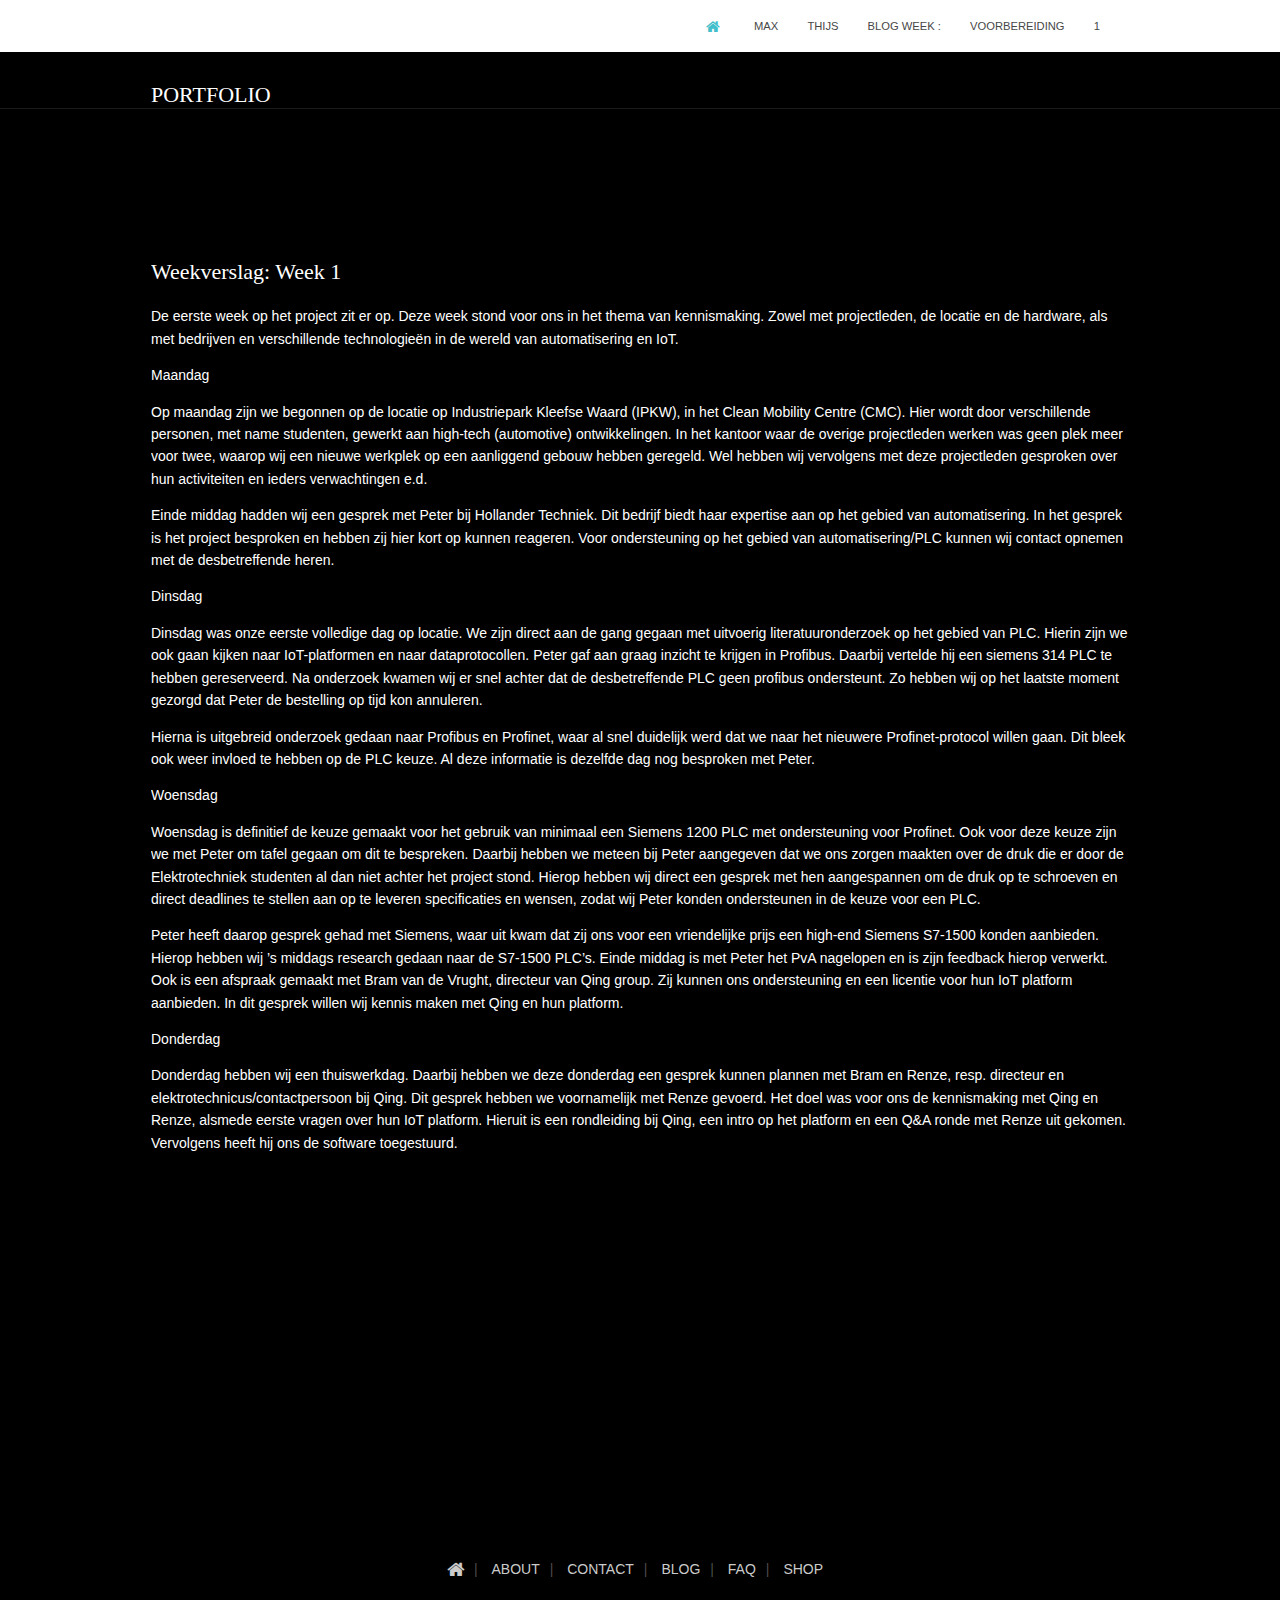
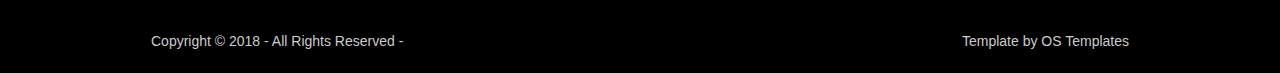
==== SiteMaxThijs/2.html @ 7b4bb81b "Add files via upload" ====
<!DOCTYPE html>
<!--
Template Name: Boguco
Author: <a href="http://www.os-templates.com/">OS Templates</a>
Author URI: http://www.os-templates.com/
Licence: Free to use under our free template licence terms
Licence URI: http://www.os-templates.com/template-terms
-->
<html>
<head>
<title>Boguco</title>
<meta charset="utf-8">
<meta name="viewport" content="width=device-width, initial-scale=1.0, maximum-scale=1.0, user-scalable=no">
<link href="layout/styles/layout.css" rel="stylesheet" type="text/css" media="all">
</head>
<body id="top">
<!-- ################################################################################################ -->
<!-- ################################################################################################ -->
<!-- ################################################################################################ -->
<div class="wrapper row0">
  <div id="topbar" class="hoc clear"> 
    <!-- ################################################################################################ -->
    <div class="fl_left">
      <ul class="nospace">
      
      </ul>
    </div>
    <div class="fl_right">
      <ul class="nospace">
       <li><a href="index.html"><i class="fa fa-lg fa-home"></i></a></li>
         <li><a href="about.html">Max </a></li>
        <li><a href="aboutthijs.html">Thijs </a></li>
        <li><a href='"'>Blog week :  </a></li>
        <li><a href="blog.html">Voorbereiding</a></li>
       <li><a href="2.html">1</a></li>
        <li><a href="#"></a></li>
      </ul>
    </div>
    <!--     <li><a href="About.html">About </a></li>
        <li><a href="#">Contact</a></li>
        <li><a href="#">Login</a></li>
        <li><a href="#">Register</a></li>
      </ul>
    </div>
    ################################################################################################ -->
  </div>
</div>
<!-- ################################################################################################ -->
<!-- ################################################################################################ -->
<!-- ################################################################################################ -->
<!-- Top Background Image Wrapper -->
<div class="bgded overlay" style="background-color: black"> 
  <!-- ################################################################################################ -->
  <div class="wrapper row1">
    <header id="header" class="hoc clear"> 
      <!-- ################################################################################################ -->
      <div id="logo" class="fl_left">
        <h1><a href="index.html">Portfolio</a></h1>
      </div>
       <nav id="mainav" class="fl_right">
        <ul class="clear">
     <!--      <li class="active"><a href="index.html">Home</a></li>
        <li><a class="drop" href="#">Pages</a>
            <ul>
              <li><a href="pages/gallery.html">Gallery</a></li>
              <li><a href="pages/full-width.html">Full Width</a></li>
              <li><a href="pages/sidebar-left.html">Sidebar Left</a></li>
              <li><a href="pages/sidebar-right.html">Sidebar Right</a></li>
              <li><a href="pages/basic-grid.html">Basic Grid</a></li>
            </ul> 
          </li>
          <li><a class="drop" href="#">Dropdown</a>
            <ul>
              <li><a href="#">Level 2</a></li>
              <li><a class="drop" href="#">Level 2 + Drop</a>
                <ul>
                  <li><a href="#">Level 3</a></li>
                  <li><a href="#">Level 3</a></li>
                  <li><a href="#">Level 3</a></li>
                </ul>
              </li>
              <li><a href="#">Level 2</a></li>
            </ul>
          </li>
          <li><a href="#">Link Text</a></li>
          <li><a href="#">Link Text</a></li>
        </ul>
      </nav>-->
      <!-- ################################################################################################ -->
    </header>
  </div>
  <!-- ################################################################################################ -->
  <!-- ################################################################################################ -->
  <!-- ################################################################################################ -->
  <div id="pageintro" class="hoc clear"> 
    <!-- ################################################################################################ -->
    <div class="flexslider basicslider">
      <ul class="slides">
       
           <h2 class="heading"> Weekverslag: week 1</h2>

            
           <p>De eerste week op het project zit er op. Deze week stond voor ons in het thema van kennismaking. Zowel met projectleden, de locatie en de hardware, als met bedrijven en verschillende technologieën in de wereld van automatisering en IoT. </p>

<p>Maandag
</p>

<p>Op maandag zijn we begonnen op de locatie op Industriepark Kleefse Waard (IPKW), in het Clean Mobility Centre (CMC). Hier wordt door verschillende personen, met name studenten, gewerkt aan high-tech (automotive) ontwikkelingen. In het kantoor waar de overige projectleden werken was geen plek meer voor twee, waarop wij een nieuwe werkplek op een aanliggend gebouw hebben geregeld. Wel hebben wij vervolgens met deze projectleden gesproken over hun activiteiten en ieders verwachtingen e.d.</p>

<p>Einde middag hadden wij een gesprek met Peter bij Hollander Techniek. Dit bedrijf biedt haar expertise aan op het gebied van automatisering. In het gesprek is het project besproken en hebben zij hier kort op kunnen reageren. Voor ondersteuning op het gebied van automatisering/PLC kunnen wij contact opnemen met de desbetreffende heren.</p>



<p>Dinsdag</p>
<p>Dinsdag was onze eerste volledige dag op locatie. We zijn direct aan de gang gegaan met uitvoerig literatuuronderzoek op het gebied van PLC. Hierin zijn we ook gaan kijken naar IoT-platformen en naar dataprotocollen. Peter gaf aan graag inzicht te krijgen in Profibus. Daarbij vertelde hij een siemens 314 PLC te hebben gereserveerd. Na onderzoek kwamen wij er snel achter dat de desbetreffende PLC geen profibus ondersteunt. Zo hebben wij op het laatste moment gezorgd dat Peter de bestelling op tijd kon annuleren.</p>

<p>Hierna is uitgebreid onderzoek gedaan naar Profibus en Profinet, waar al snel duidelijk werd dat we naar het nieuwere Profinet-protocol willen gaan. Dit bleek ook weer invloed te hebben op de PLC keuze. Al deze informatie is dezelfde dag nog besproken met Peter. </p> 

<p>Woensdag</p>


<p>Woensdag is definitief de keuze gemaakt voor het gebruik van minimaal een Siemens 1200 PLC met ondersteuning voor Profinet. Ook voor deze keuze zijn we met Peter om tafel gegaan om dit te bespreken. Daarbij hebben we meteen bij Peter aangegeven dat we ons zorgen maakten over de druk die er door de Elektrotechniek studenten al dan niet achter het project stond. Hierop hebben wij direct een gesprek met hen aangespannen om de druk op te schroeven en direct deadlines te stellen aan op te leveren specificaties en wensen, zodat wij Peter konden ondersteunen in de keuze voor een PLC. </p> 


<p>Peter heeft daarop gesprek gehad met Siemens, waar uit kwam dat zij ons voor een vriendelijke prijs een high-end Siemens S7-1500 konden aanbieden. Hierop hebben wij ’s middags research gedaan naar de S7-1500 PLC’s. Einde middag is met Peter het PvA nagelopen en is zijn feedback hierop verwerkt. Ook is een afspraak gemaakt met Bram van de Vrught, directeur van Qing group. Zij kunnen ons ondersteuning en een licentie voor hun IoT platform aanbieden. In dit gesprek willen wij kennis maken met Qing en hun platform. </p> 

<p>Donderdag</p> 
 <p>Donderdag hebben wij een thuiswerkdag. Daarbij hebben we deze donderdag een gesprek kunnen plannen met Bram en Renze, resp. directeur en elektrotechnicus/contactpersoon bij Qing. Dit gesprek hebben we voornamelijk met Renze gevoerd. Het doel was voor ons de kennismaking met Qing en Renze, alsmede eerste vragen over hun IoT platform. Hieruit is een rondleiding bij Qing, een intro op het platform en een Q&A ronde met Renze uit gekomen. Vervolgens heeft hij ons de software toegestuurd. </p>        <!--      <li>
          <article> 
            <h3 class="heading">Mijn vaardigheden</h3>
            <p>
             <div> - Het inrichten/beheren van systemen.</div>
             <div>  - Onderzoek uitvoeren. </div>
             <div>  - Discusieren/overleggen en documenteren.</div>
              </p>
          </article>
         
        </li>
        <li>
          <article>
            <p>Dictumst</p>
            <h3 class="heading">Amet sodales odio</h3>
            <p>In hac platea fusce eu rutrum nisi amet</p>
            <footer><a class="btn" href="#">Turpis in diam</a></footer>
          </article>  
        </li>
      </ul>
    </div>
    ################################################################################################ -->
  </div>

  <!-- ################################################################################################ -->
</div>
<!-- End Top Background Image Wrapper -->
<!-- ################################################################################################ -->
<!-- ################################################################################################ -->

<!-- ################################################################################################ -->
<!-- ################################################################################################ -->
<!-- ################################################################################################ -->
<!-- Footer Background Image Wrapper -->
<div class="bgded overlay" style="background-color: white');"> 
  <!-- ################################################################################################ -->
  <div class="wrapper row4">
    <footer id="footer" class="hoc clear"> 
      <!-- ################################################################################################ -->
      <div class="btmspace-50 center">
     
      <!--  </div>
      <ul class="nospace group">
        <li class="one_quarter first">
          <div class="infobox"><i class="fa fa-phone"></i>
            <ul class="nospace">
              <li>+00 (123) 456 7890</li>
              <li>+00 (123) 456 7890</li>
            </ul>
          </div>
        </li>
        <li class="one_quarter">
          <div class="infobox"><i class="fa fa-envelope-o"></i>
            <ul class="nospace">
              <li><a href="#">info@domain.com</a></li>
              <li><a href="#">sales@domain.com</a></li>
            </ul>
          </div>
        </li>
        <li class="one_quarter">
          <div class="infobox"><i class="fa fa-clock-o"></i>
            <ul class="nospace">
              <li>Mon - Fri: 9 to 5.00pm</li>
              <li>Sat: 9 to 1.00pm</li>
            </ul>
          </div>
        </li>
        <li class="one_quarter">
          <div class="infobox"><i class="fa fa-support"></i>
            <ul class="nospace">
              <li><a href="#">Online Support</a></li>
              <li><a href="#">Live Chat</a></li>
            </ul>
          </div>
        </li>
      </ul>
     ################################################################################################ -->
    </footer>
  </div>
  <!-- ################################################################################################ -->
  <!-- ################################################################################################ -->
  <!-- ################################################################################################ -->
  <nav class="quicklinks row4">
    <ul class="hoc clear">
      <li><a href="#"><i class="fa fa-lg fa-home"></i></a></li>
      <li><a href="#">About</a></li>
      <li><a href="#">Contact</a></li>
      <li><a href="#">Blog</a></li>
      <li><a href="#">FAQ</a></li>
      <li><a href="#">Shop</a></li>
    </ul>
  </nav>
  <!-- ################################################################################################ -->
  <!-- ################################################################################################ -->
  <!-- ################################################################################################ -->
  <div class="wrapper row5">
    <div id="copyright" class="hoc clear"> 
      <!-- ################################################################################################ -->
       <p class="fl_left">Copyright &copy; 2018 - All Rights Reserved - <a href="#"></a></p>
      <p class="fl_right">Template by <a target="_blank" href="http://www.os-templates.com/" title="Free Website Templates">OS Templates</a></p>
      <!-- ################################################################################################ -->
    </div>
  </div>
  <!-- ################################################################################################ -->
</div>
<!-- End Footer Background Image Wrapper -->
<!-- ################################################################################################ -->
<!-- ################################################################################################ -->
<!-- ################################################################################################ -->
<a id="backtotop" href="#top"><i class="fa fa-chevron-up"></i></a>
<!-- JAVASCRIPTS -->
<script src="layout/scripts/jquery.min.js"></script>
<script src="layout/scripts/jquery.backtotop.js"></script>
<script src="layout/scripts/jquery.mobilemenu.js"></script>
<script src="layout/scripts/jquery.flexslider-min.js"></script>
</body>
</html>
---- SiteMaxThijs/layout/styles/layout.css ----
@charset "utf-8";
/*
Template Name: Boguco
Author: <a href="http://www.os-templates.com/">OS Templates</a>
Author URI: http://www.os-templates.com/
Licence: Free to use under our free template licence terms
Licence URI: http://www.os-templates.com/template-terms
File: Layout CSS
*/

@import url("fontawesome-4.6.3.min.css");
@import url("custom.flexslider.css");
@import url("framework.css");

/* Rows
--------------------------------------------------------------------------------------------------------------- */
.row0, .row0 a{}
.row1{border-bottom:1px solid;}
.row2{border-bottom:1px solid;}
.row3, .row3 a{}
.row4, .row4 a{}
.row5, .row5 a{}


/* Top Bar
--------------------------------------------------------------------------------------------------------------- */
#topbar{padding:15px 0; font-size:.8rem; text-transform:uppercase;}

#topbar *{margin:0;}
#topbar ul li{display:inline-block; margin-right:10px; padding-right:15px; border-right:1px solid;}
#topbar ul li:last-child{margin-right:0; padding-right:0; border-right:none;}
#topbar i{margin:0 5px 0 0; line-height:normal;}


/* Header
--------------------------------------------------------------------------------------------------------------- */
#header{}

#header #logo{margin:30px 0 0 0;}
#header #logo h1{margin:0; padding:0; font-size:22px; text-transform:uppercase;}


/* Page Intro
--------------------------------------------------------------------------------------------------------------- */
#pageintro{padding:150px 0;}

#pageintro li article{display:block; max-width:75%; margin:0 auto; text-align:center;}
#pageintro li article *{margin:0;}
#pageintro li p:first-of-type{margin-bottom:10px; font-style:italic;}
#pageintro li .heading{margin-bottom:30px; font-size:3rem; word-wrap:break-word;}
#pageintro li p:nth-of-type(2){line-height:1.5rem;}
#pageintro li footer{margin-top:40px;}


/* Content Area
--------------------------------------------------------------------------------------------------------------- */
.container{padding:80px 0;}

/* Content */
.container .content{}

.services li:nth-child(-n+3){margin-bottom:30px;}/* Adds bottom margin to the first three elements only */
.services > li:last-child{margin-bottom:0;}/* Used when elements stack in small viewports */
.services article{display:block; position:relative; min-height:80px; padding:0 0 0 70px;}
.services article::before, .services article::after{display:table; content:"";}
.services article::after{clear:both;}
.services article *{margin:0 0 15px 0;}
.services article > :last-child{margin-bottom:0;}
.services article i{display:block; position:absolute; top:0; left:0; width:50px; height:50px; line-height:48px; margin:0; border:1px solid; text-align:center; font-size:24px;}
.services article .heading{font-size:1.2rem;}

.excerpt{display:inline-block; width:100%; max-width:320px; padding-bottom:20px;}
.excerpt img{}
.excerpt .excerpttxt{display:block; position:relative; max-width:84%; margin:-40px auto; padding:20px; text-align:center;}
.excerpt .excerpttxt > ul{margin:0 0 15px 0; padding:0; font-size:.8rem;}
.excerpt .excerpttxt > ul li{display:inline-block; margin-right:8px;}
.excerpt .excerpttxt > ul li:first-child::after{margin-left:10px; content:"|";}
.excerpt .excerpttxt > ul li:last-child{margin-right:0;}
.excerpt .heading{margin:0 0 30px 0;}
.excerpt p:last-of-type{margin:0; padding:0;}

/* Comments */
#comments ul{margin:0 0 40px 0; padding:0; list-style:none;}
#comments li{margin:0 0 10px 0; padding:15px;}
#comments .avatar{float:right; margin:0 0 10px 10px; padding:3px; border:1px solid;}
#comments address{font-weight:bold;}
#comments time{font-size:smaller;}
#comments .comcont{display:block; margin:0; padding:0;}
#comments .comcont p{margin:10px 5px 10px 0; padding:0;}

#comments form{display:block; width:100%;}
#comments input, #comments textarea{width:100%; padding:10px; border:1px solid;}
#comments textarea{overflow:auto;}
#comments div{margin-bottom:15px;}
#comments input[type="submit"], #comments input[type="reset"]{display:inline-block; width:auto; min-width:150px; margin:0; padding:8px 5px; cursor:pointer;}

/* Sidebar */
.container .sidebar{}

.sidebar .sdb_holder{margin-bottom:50px;}
.sidebar .sdb_holder:last-child{margin-bottom:0;}


/* Footer
--------------------------------------------------------------------------------------------------------------- */
#footer{padding:80px 0;}

#footer ul{}
#footer ul li{padding:25px 0 0 0; text-align:center;}
#footer ul li:last-child{margin-bottom:0;}/* Used when elements stack in small viewports */
#footer ul li *{margin:0; padding:0; line-height:1.6;}
#footer ul li .infobox{display:block; position:relative; padding:35px 20px 25px 20px; border:1px solid;}
#footer ul li .infobox i{display:inline-block; position:absolute; top:0; left:50%; width:50px; height:50px; line-height:50px; margin:-25px 0 0 -25px; font-size:18px; z-index:1;}
#footer ul li .infobox i::after{position:absolute; top:5px; right:5px; bottom:5px; left:5px; border:1px solid; content:""; z-index:-1;}
#footer ul li .infobox .fa{font-size:18px;}
#footer i, #footer i::after{border-radius:50%;}


/* Quick Links
--------------------------------------------------------------------------------------------------------------- */
.quicklinks{padding:30px 0; text-align:center; text-transform:uppercase;}

.quicklinks ul{padding:0; list-style:none;}
.quicklinks ul li{display:inline-block; margin-right:10px;}
.quicklinks ul li::after{margin-left:10px; content:"|";}
.quicklinks ul li:last-child::after{margin-left:0; content:"";}


/* Copyright
--------------------------------------------------------------------------------------------------------------- */
#copyright{padding:20px 0;}
#copyright *{margin:0; padding:0;}


/* Transition Fade
--------------------------------------------------------------------------------------------------------------- */
*, *::before, *::after{transition:all .3s ease-in-out;}
#mainav form *{transition:none !important;}


/* ------------------------------------------------------------------------------------------------------------ */
/* ------------------------------------------------------------------------------------------------------------ */
/* ------------------------------------------------------------------------------------------------------------ */
/* ------------------------------------------------------------------------------------------------------------ */
/* ------------------------------------------------------------------------------------------------------------ */


/* Navigation
--------------------------------------------------------------------------------------------------------------- */
nav ul, nav ol{margin:0; padding:0; list-style:none;}

#mainav, #breadcrumb, .sidebar nav{line-height:normal;}
#mainav .drop::after, #mainav li li .drop::after, #breadcrumb li a::after, .sidebar nav a::after{position:absolute; font-family:"FontAwesome"; font-size:10px; line-height:10px;}

/* Top Navigation */
#mainav{}
#mainav ul.clear{margin-top:3px;}
#mainav ul{text-transform:uppercase;}
#mainav ul ul{z-index:9999; position:absolute; width:180px; text-transform:none;}
#mainav ul ul ul{left:180px; top:0;}
#mainav li{display:inline-block; position:relative; margin:0 15px 0 0; padding:0;}
#mainav li:last-child{margin-right:0;}
#mainav li li{width:100%; margin:0;}
#mainav li a{display:block; padding:30px 0;}
#mainav li li a{border:solid; border-width:0 0 1px 0;}
#mainav .drop{padding-left:15px;}
#mainav li li a, #mainav li li .drop{display:block; margin:0; padding:10px 15px;}
#mainav .drop::after, #mainav li li .drop::after{content:"\f0d7";}
#mainav .drop::after{top:35px; left:5px;}
#mainav li li .drop::after{top:15px; left:5px;}
#mainav ul ul{visibility:hidden; opacity:0;}
#mainav ul li:hover > ul{visibility:visible; opacity:1;}

#mainav form{display:none; margin:0; padding:0;}
#mainav form select, #mainav form select option{display:block; cursor:pointer; outline:none;}
#mainav form select{width:100%; padding:5px; border:1px solid;}
#mainav form select option{margin:5px; padding:0; border:none;}

/* Breadcrumb */
#breadcrumb{padding:15px 0;}
#breadcrumb ul{margin:0; padding:0; list-style:none; text-transform:uppercase;}
#breadcrumb li{display:inline-block; margin:0 6px 0 0; padding:0;}
#breadcrumb li a{display:block; position:relative; margin:0; padding:0 12px 0 0; font-size:12px;}
#breadcrumb li a::after{top:3px; right:0; content:"\f101";}
#breadcrumb li:last-child a{margin:0; padding:0;}
#breadcrumb li:last-child a::after{display:none;}

/* Sidebar Navigation */
.sidebar nav{display:block; width:100%;}
.sidebar nav li{margin:0 0 3px 0; padding:0;}
.sidebar nav a{display:block; position:relative; margin:0; padding:5px 10px 5px 15px; text-decoration:none; border:solid; border-width:0 0 1px 0;}
.sidebar nav a::after{top:9px; left:5px; content:"\f101";}
.sidebar nav ul ul a{padding-left:35px;}
.sidebar nav ul ul a::after{left:25px;}
.sidebar nav ul ul ul a{padding-left:55px;}
.sidebar nav ul ul ul a::after{left:45px;}

/* Pagination */
.pagination{display:block; width:100%; text-align:center; clear:both;}
.pagination li{display:inline-block; margin:0 2px 0 0;}
.pagination li:last-child{margin-right:0;}
.pagination a, .pagination strong{display:block; padding:8px 11px; border:1px solid; background-clip:padding-box; font-weight:normal;}

/* Back to Top */
#backtotop{z-index:999; display:inline-block; position:fixed; visibility:hidden; bottom:20px; right:20px; width:36px; height:36px; line-height:36px; font-size:16px; text-align:center; opacity:.2;}
#backtotop i{display:block; width:100%; height:100%; line-height:inherit;}
#backtotop.visible{visibility:visible; opacity:.5;}
#backtotop:hover{opacity:1;}


/* Tables
--------------------------------------------------------------------------------------------------------------- */
table, th, td{border:1px solid; border-collapse:collapse; vertical-align:top;}
table, th{table-layout:auto;}
table{width:100%; margin-bottom:15px;}
th, td{padding:5px 8px;}
td{border-width:0 1px;}


/* Gallery
--------------------------------------------------------------------------------------------------------------- */
#gallery{display:block; width:100%; margin-bottom:50px;}
#gallery figure figcaption{display:block; width:100%; clear:both;}
#gallery li{margin-bottom:30px;}


/* ------------------------------------------------------------------------------------------------------------ */
/* ------------------------------------------------------------------------------------------------------------ */
/* ------------------------------------------------------------------------------------------------------------ */
/* ------------------------------------------------------------------------------------------------------------ */
/* ------------------------------------------------------------------------------------------------------------ */


/* Colours
--------------------------------------------------------------------------------------------------------------- */
body{color:#676767; background-color:#222222;}
a{color:#43BFCB;}
a:active, a:focus{background:transparent;}/* IE10 + 11 Bugfix - prevents grey background */
hr, .borderedbox{border-color:#D7D7D7;}
label span{color:#FF0000; background-color:inherit;}
input:focus, textarea:focus, *:required:focus{border-color:#43BFCB;}
.overlay{color:#FFFFFF; background-color:inherit;}
.overlay::after{color:inherit; background-color:rgba(0,0,0,.55);}

.btn, .btn.inverse:hover{color:#FFFFFF; background-color:#43BFCB; border-color:#43BFCB;}
.btn:hover, .btn.inverse{color:inherit; background-color:transparent; border-color:inherit;}

blockquote::before{color:rgba(0,0,0,.05);}


/* Rows */
.row0, .row0 a{color:#474747; background-color:#FFFFFF;}
.row1{color:#FFFFFF; border-color:rgba(255,255,255,.1);}
.row2{color:#474747; background-color:#FFFFFF; border-color:#D7D7D7;}
.row3{color:#474747; background-color:#FFFFFF;}
.row4{color:#CBCBCB;}
.row5, .row5 a{color:#CBCBCB;}


/* Top Bar */
#topbar ul li{border-color:rgba(255,255,255,.2);}
#topbar > div:last-of-type li:first-child a{color:#43BFCB;}


/* Header */
#header #logo a{color:inherit;}


/* Content Area */
.services article i{color:#43BFCB; border-color:#D7D7D7;}
.services article:hover i{color:#FFFFFF; background-color:#43BFCB; border-color:#43BFCB;}

.excerpt .excerpttxt{color:inherit; background-color:#FFFFFF;}


/* Footer */
#footer .heading{color:#FFFFFF;}
#footer ul li .infobox{color:inherit; background-color:rgba(0,0,0,.5); border-color:rgba(255,255,255,.3);}
#footer ul li .infobox i{color:#FFFFFF; background:linear-gradient(to top right, #000000, #666666);}
#footer ul li .infobox i::after{border-color:rgba(255,255,255,.3);}


/* Quick Links */
.quicklinks{background-color:rgba(0,0,0,.5);}
.quicklinks a{color:inherit;}
.quicklinks ul li::after{color:rgba(255,255,255,.3);}


/* Navigation */
#mainav li a{color:inherit;}
#mainav .active a, #mainav a:hover, #mainav li:hover > a{color:#43BFCB; background-color:inherit;}
#mainav li li a, #mainav .active li a{color:#FFFFFF; background-color:rgba(0,0,0,.6); border-color:rgba(0,0,0,.6);}
#mainav li li:hover > a, #mainav .active .active > a{color:#FFFFFF; background-color:#43BFCB;}
#mainav form select{color:#FFFFFF; background-color:#000000; border-color:rgba(136,136,136,.5);/* #888888 */}

#breadcrumb a{color:inherit; background-color:inherit;}
#breadcrumb li:last-child a{color:#43BFCB;}

.container .sidebar nav a{color:inherit; border-color:#D7D7D7;}
.container .sidebar nav a:hover{color:#43BFCB;}

.pagination a, .pagination strong{border-color:#D7D7D7;}
.pagination .current *{color:#FFFFFF; background-color:#43BFCB;}

#backtotop{color:#FFFFFF; background-color:#43BFCB;}


/* Tables + Comments */
table, th, td, #comments .avatar, #comments input, #comments textarea{border-color:#D7D7D7;}
#comments input:focus, #comments textarea:focus, #comments *:required:focus{border-color:#43BFCB;}
th{color:#FFFFFF; background-color:#373737;}
tr, #comments li, #comments input[type="submit"], #comments input[type="reset"]{color:inherit; background-color:#FBFBFB;}
tr:nth-child(even), #comments li:nth-child(even){color:inherit; background-color:#F7F7F7;}
table a, #comments a{background-color:inherit;}


/* ------------------------------------------------------------------------------------------------------------ */
/* ------------------------------------------------------------------------------------------------------------ */
/* ------------------------------------------------------------------------------------------------------------ */
/* ------------------------------------------------------------------------------------------------------------ */
/* ------------------------------------------------------------------------------------------------------------ */


/* Media Queries
--------------------------------------------------------------------------------------------------------------- */
@-ms-viewport{width:device-width;}


/* Max Wrapper Width - Laptop, Desktop etc.
--------------------------------------------------------------------------------------------------------------- */
@media screen and (min-width:978px){
	.hoc{max-width:978px;}
}


/* Mobile Devices
--------------------------------------------------------------------------------------------------------------- */
@media screen and (max-width:900px){
	.hoc{max-width:90%;}

	#topbar{}

	#header{padding:30px 0 15px;}
	#header #logo{margin:0;}

	#mainav{}
	#mainav ul{display:none;}
	#mainav form{display:block;}

	#breadcrumb{}

	.container{}
	#comments input[type="reset"]{margin-top:10px;}
	.pagination li{display:inline-block; margin:0 5px 5px 0;}

	#footer{}

	#copyright{}
	#copyright p:first-of-type{margin-bottom:10px;}
}


@media screen and (max-width:750px){
	.imgl, .imgr{display:inline-block; float:none; margin:0 0 10px 0;}
	.fl_left, .fl_right{display:block; float:none;}
	.one_half, .one_third, .two_third, .one_quarter, .two_quarter, .three_quarter{display:block; float:none; width:auto; margin:0 0 30px 0; padding:0;}

	#topbar{padding-top:15px; text-align:center;}
	#topbar ul{margin:0 0 15px 0; line-height:normal;}

	#header{text-align:center;}
	#header #logo{margin-bottom:15px;}
}


@media screen and (max-width:450px){
	#topbar ul li{margin-bottom:2px; padding-right:0; border-right:none;}
}


/* Other
--------------------------------------------------------------------------------------------------------------- */
@media screen and (max-width:650px){
	.scrollable{display:block; width:100%; margin:0 0 30px 0; padding:0 0 15px 0; overflow:auto; overflow-x:scroll;}
	.scrollable table{margin:0; padding:0; white-space:nowrap;}

	.inline li{display:block; margin-bottom:10px;}
	.pushright li{margin-right:0;}

	.font-x2{font-size:1.4rem;}
	.font-x3{font-size:1.6rem;}

	#pageintro li article{max-width:none; width:100%;}
	#pageintro li .heading{font-size:1.6rem;}
}
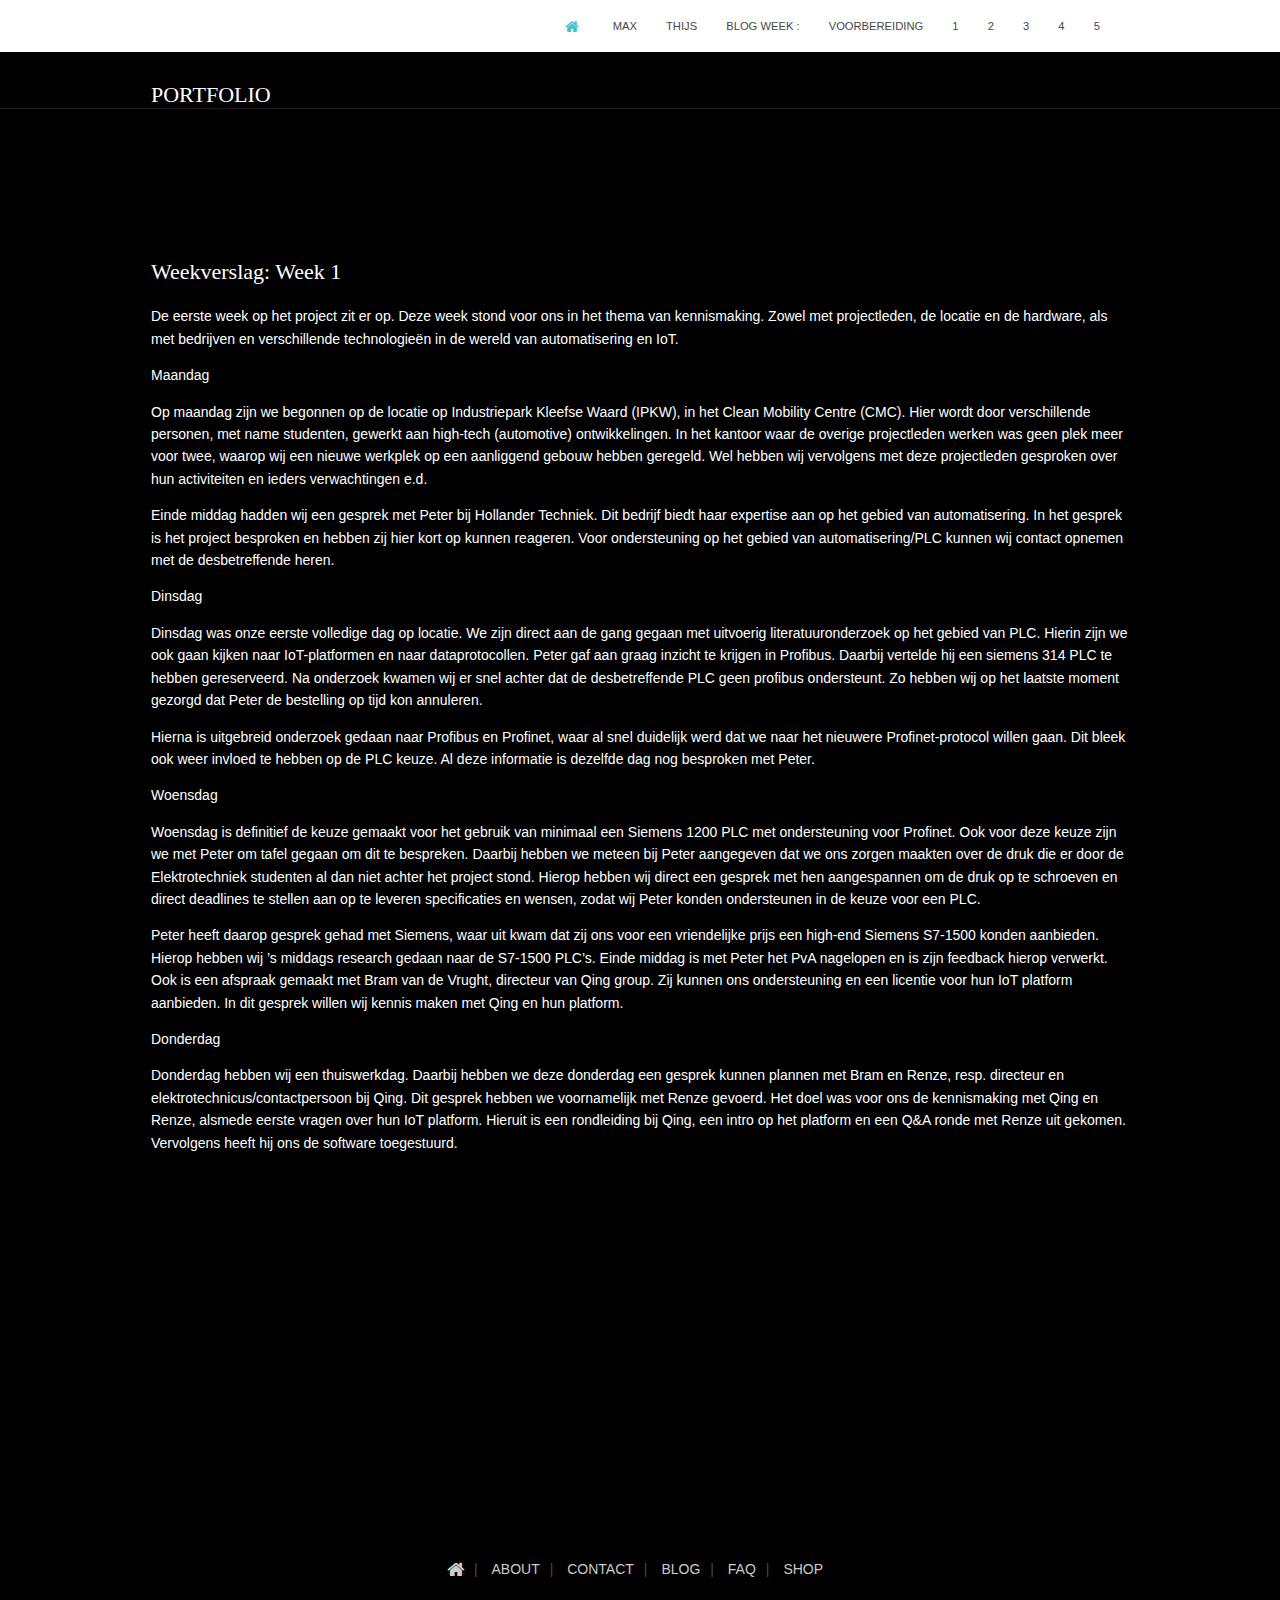
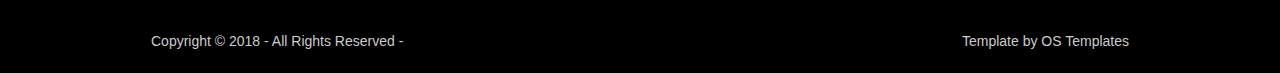
==== commit 76fe7366: "Add files via upload" ====
--- a/SiteMaxThijs/2.html
+++ b/SiteMaxThijs/2.html
@@ -28,11 +28,16 @@
     <div class="fl_right">
       <ul class="nospace">
        <li><a href="index.html"><i class="fa fa-lg fa-home"></i></a></li>
-         <li><a href="about.html">Max </a></li>
+       
+            <li><a href="about.html">Max </a></li>
         <li><a href="aboutthijs.html">Thijs </a></li>
-        <li><a href='"'>Blog week :  </a></li>
+        <li><a href="#">Blog week :  </a></li>
         <li><a href="blog.html">Voorbereiding</a></li>
        <li><a href="2.html">1</a></li>
+       <li><a href="3.html">2</a></li>
+       <li><a href="4.html">3</a></li>
+       <li><a href="5.html">4</a></li>
+        <li><a href="6.html">5</a></li>
         <li><a href="#"></a></li>
       </ul>
     </div>
